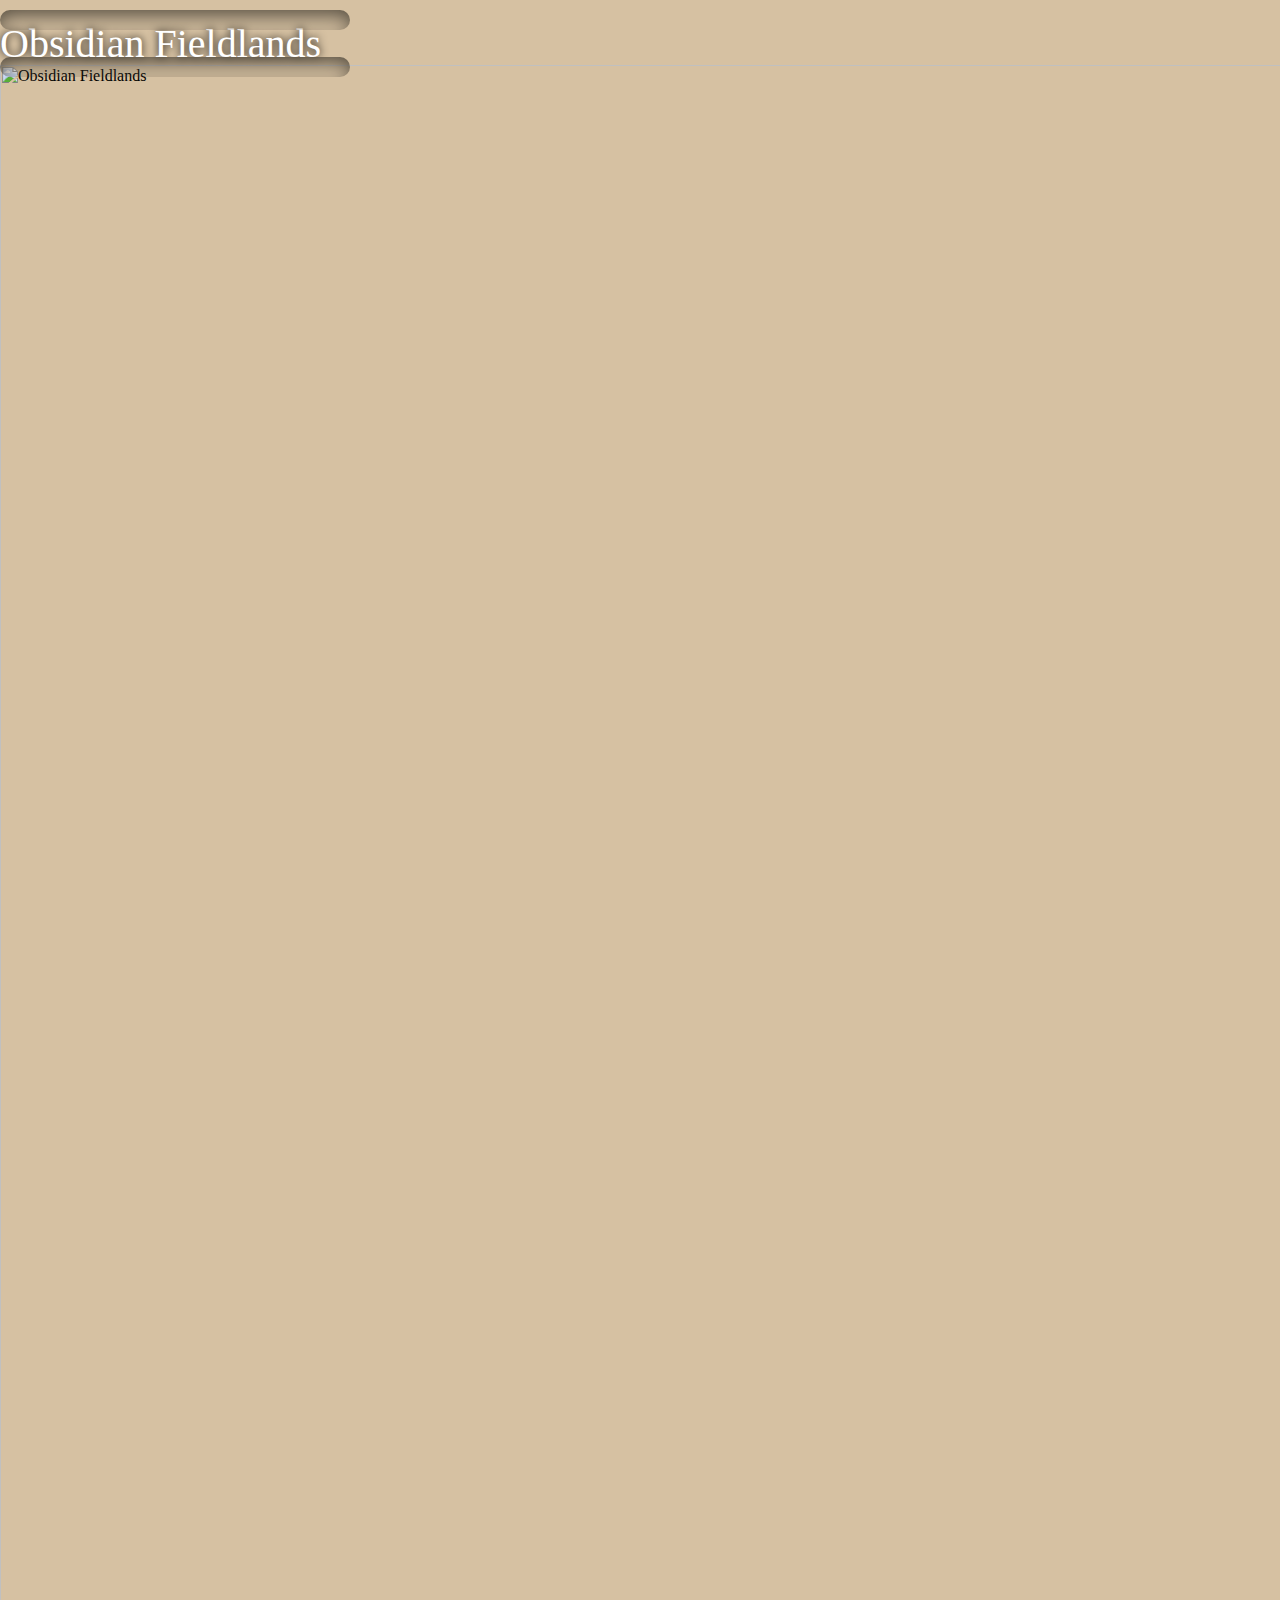
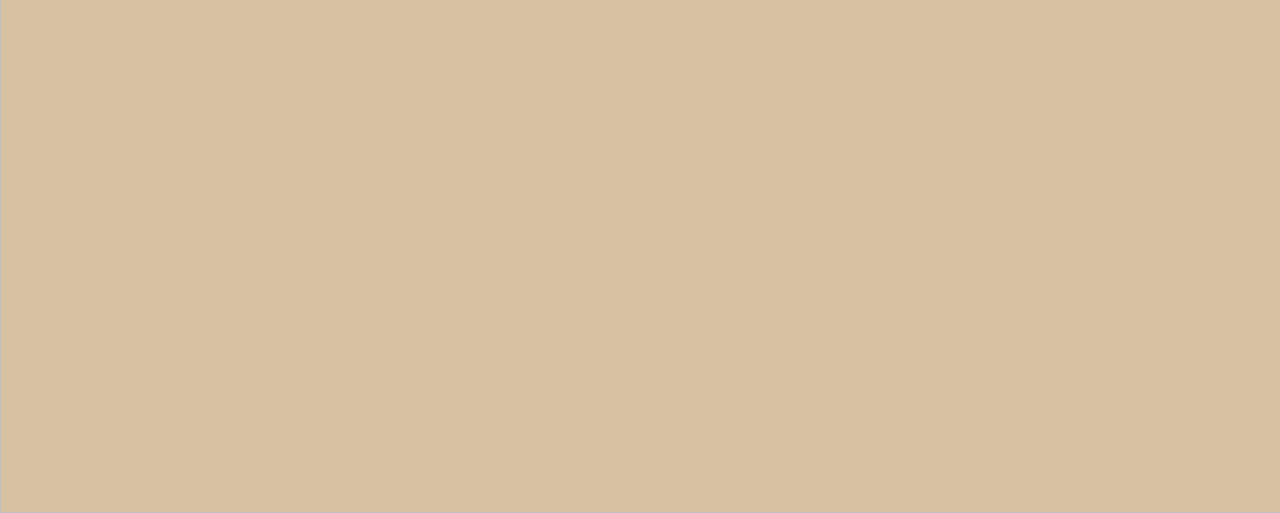
==== ha01.html @ ebb02ce0 "Correction" ====
<html lang="en" style="background-color:#d6c1a2;">
<head>

    <title>Obsidian Fieldlands Coordinates</title>

    <meta name="viewport" content="width=device-width, initial-scale=1">
    <meta charset="UTF-8">

    <script src='https://cdnjs.cloudflare.com/ajax/libs/jquery/2.1.3/jquery.min.js'></script>
    <script src="js/script.js"></script>

    <link rel="stylesheet" href="css/style.css">

    <style>
        @font-face { font-family: Kakugo; src: url('fonts/FOT-UDKakugoC80Pro-DB.OTF'); }
        @font-face { font-family: Rodin; src: url('fonts/FOT-RodinNTLGPro-DB.OTF'); }
        .Kakugo { font-family: Kakugo; }
        .Rodin { font-family: Rodin; }
    </style>

</head>

<body style="margin: 0;">

<!-- Obsidian Fieldlands -->

<section>
    <div id="heading" style="margin-top: -55px">
    <hr id="heading" class="rounded">
        <p style="margin-top: 10px;">Obsidian&nbsp;Fieldlands</p>
    <hr id="heading" class="rounded" style="margin-top: -50px;">
    </div>
</section>

<section style="margin-top: 65px">

<div id="image-map">

    <img style="background-color: #d6c1a2;"
         width="2048px" height="2048px"
         src="https://i.imgur.com/iK0gec3.png"
         alt="Obsidian Fieldlands">

<!-- Cartesian Coordinates -->

    <div class="pin" data-xpos="128" data-ypos="128">
    <h4>0128.00&#176;&nbsp;0128.00&#176;</h4>
    <br><hr>
        <div>
            <img class="poke" src="https://i.imgur.com/3xA9f98.png" title="Shaymin">
        </div>
    </div>

    <div class="pin" data-xpos="256" data-ypos="128">
    <h4>0256.00&#176;,&nbsp;xx.xx,&nbsp;0128.00&#176;</h4>
    <ul>
        <li><img src=""></li>
        <li><a href="#" target="_blank"></a></li>
    </ul>
    </div>

    <div class="pin" data-xpos="384" data-ypos="128">
    <h4>0384.00&#176;,&nbsp;xx.xx,&nbsp;0128.00&#176;</h4>
    </div>

    <div class="pin" data-xpos="512" data-ypos="128">
    <h4>0512.00&#176;,&nbsp;xx.xx,&nbsp;0128.00&#176;</h4>
    </div>

    <div class="pin" data-xpos="640" data-ypos="128">
    <h4>0640.00&#176;,&nbsp;xx.xx,&nbsp;0128.00&#176;</h4>
    </div>

    <div class="pin" data-xpos="768" data-ypos="128"> 
    <h4>0768.00&#176;,&nbsp;xx.xx,&nbsp;0128.00&#176;</h4>
    </div>

    <div class="pin" data-xpos="896" data-ypos="128">
    <h4>0896.00&#176;,&nbsp;xx.xx,&nbsp;0128.00&#176;</h4>
    </div>

    <div class="pin" data-xpos="128" data-ypos="256">
    <h4>0128.00&#176;,&nbsp;xx.xx,&nbsp;0256.00&#176;</h4>
    </div>

    <div class="pin" data-xpos="256" data-ypos="256">
    <h4>0256.00&#176;,&nbsp;xx.xx,&nbsp;0256.00&#176;</h4>
    </div>

    <div class="pin" data-xpos="384" data-ypos="256">
    <h4>0384.00&#176;,&nbsp;xx.xx,&nbsp;0256.00&#176;</h4>
    </div>

    <div class="pin" data-xpos="512" data-ypos="256">
    <h4>0512.00&#176;,&nbsp;xx.xx,&nbsp;0256.00&#176;</h4>
    </div>

    <div class="pin" data-xpos="640" data-ypos="256">
    <h4>0640.00&#176;,&nbsp;xx.xx,&nbsp;0256.00&#176;</h4>
    </div>

    <div class="pin" data-xpos="768" data-ypos="256">
    <h4>0768.00&#176;,&nbsp;xx.xx,&nbsp;0256.00&#176;</h4>
    </div>

    <div class="pin" data-xpos="896" data-ypos="256">
    <h4>0896.00&#176;,&nbsp;xx.xx,&nbsp;0256.00&#176;</h4>
    </div>

    <div class="pin" data-xpos="128" data-ypos="384">
    <h4>0128.00&#176;,&nbsp;xx.xx,&nbsp;0384.00&#176;</h4>
    </div>

    <div class="pin" data-xpos="256" data-ypos="384">
    <h4>0256.00&#176;,&nbsp;xx.xx,&nbsp;0384.00&#176;</h4>
    </div>

    <div class="pin" data-xpos="384" data-ypos="384">
    <h4>0384.00&#176;,&nbsp;xx.xx,&nbsp;0384.00&#176;</h4>
    </div>

    <div class="pin" data-xpos="512" data-ypos="384">
    <h4>0512.00&#176;,&nbsp;xx.xx,&nbsp;0384.00&#176;</h4>
    </div>

    <div class="pin" data-xpos="640" data-ypos="384">
    <h4>0640.00&#176;,&nbsp;xx.xx,&nbsp;0384.00&#176;</h4>
    </div>

    <div class="pin" data-xpos="768" data-ypos="384">
    <h4>0768.00&#176;,&nbsp;xx.xx,&nbsp;0384.00&#176;</h4>
    </div>

    <div class="pin" data-xpos="896" data-ypos="384">
    <h4>0896.00&#176;,&nbsp;xx.xx,&nbsp;0384.00&#176;</h4>
    </div>

<!-- End Coords -->

</div>

<!-- End Map -->

</section>

</body>
</html>
---- css/style.css ----
*
#image-map {
    position: absolute;
    background: url("https://i.imgur.com/LPQ47nC.png");
    background-position: 0 0px;
}

#heading {
    position: absolute;
    z-index: 10;
    text-align: center;
    font-family: Kakugo;
    font-size: 2.5em;
    color: #ffffff;
    text-shadow: #000000 0px 0px 0.2em;
    margin-top: 0%;
}

.pin { display: none; }

.tooltip-up, .tooltip-down {
    position: absolute;
    background: url("https://i.imgur.com/O8TJqgY.png");
    background-position: 0 0px;
    width: 32px;
    height: 32px;
    margin-left: -15px;
    margin-top: -15px;
}

.tooltip {
    display: none;
    cursor: help;
    text-shadow: 0 1px 0 #fff;
    position: absolute;
    top: -2.5px;
    left: -2.5px;
    z-index: 15;
    margin-top: 25px;
    margin-left: 25px;
    padding: 10px;
    color: #222;
    border-radius: 5px;
    box-shadow: 3px 3px 10px rgba(0,0,0,.7);
    background: #f9e3c3;
}

.tooltip-down .tooltip {
    top: 2.5%;
    left: 2.5%;
}

.tooltip h4 {
    align-content: center;
    text-align: center;
    font-family: Rodin;
    font-size: 1.25em;
    color: #ffffff;
    text-shadow: #000000 0px 0px 0.2em;
    margin: 0 0 10px;
}

img.poke {
    width: 256px;
    height: 256px;
}

hr.rounded {
    height: 20px;
    border: 0;
    box-shadow: inset 0 9px 20px -3px rgba(84, 76, 63, 1);
    border-radius: 15px;
    width: 350px;
}
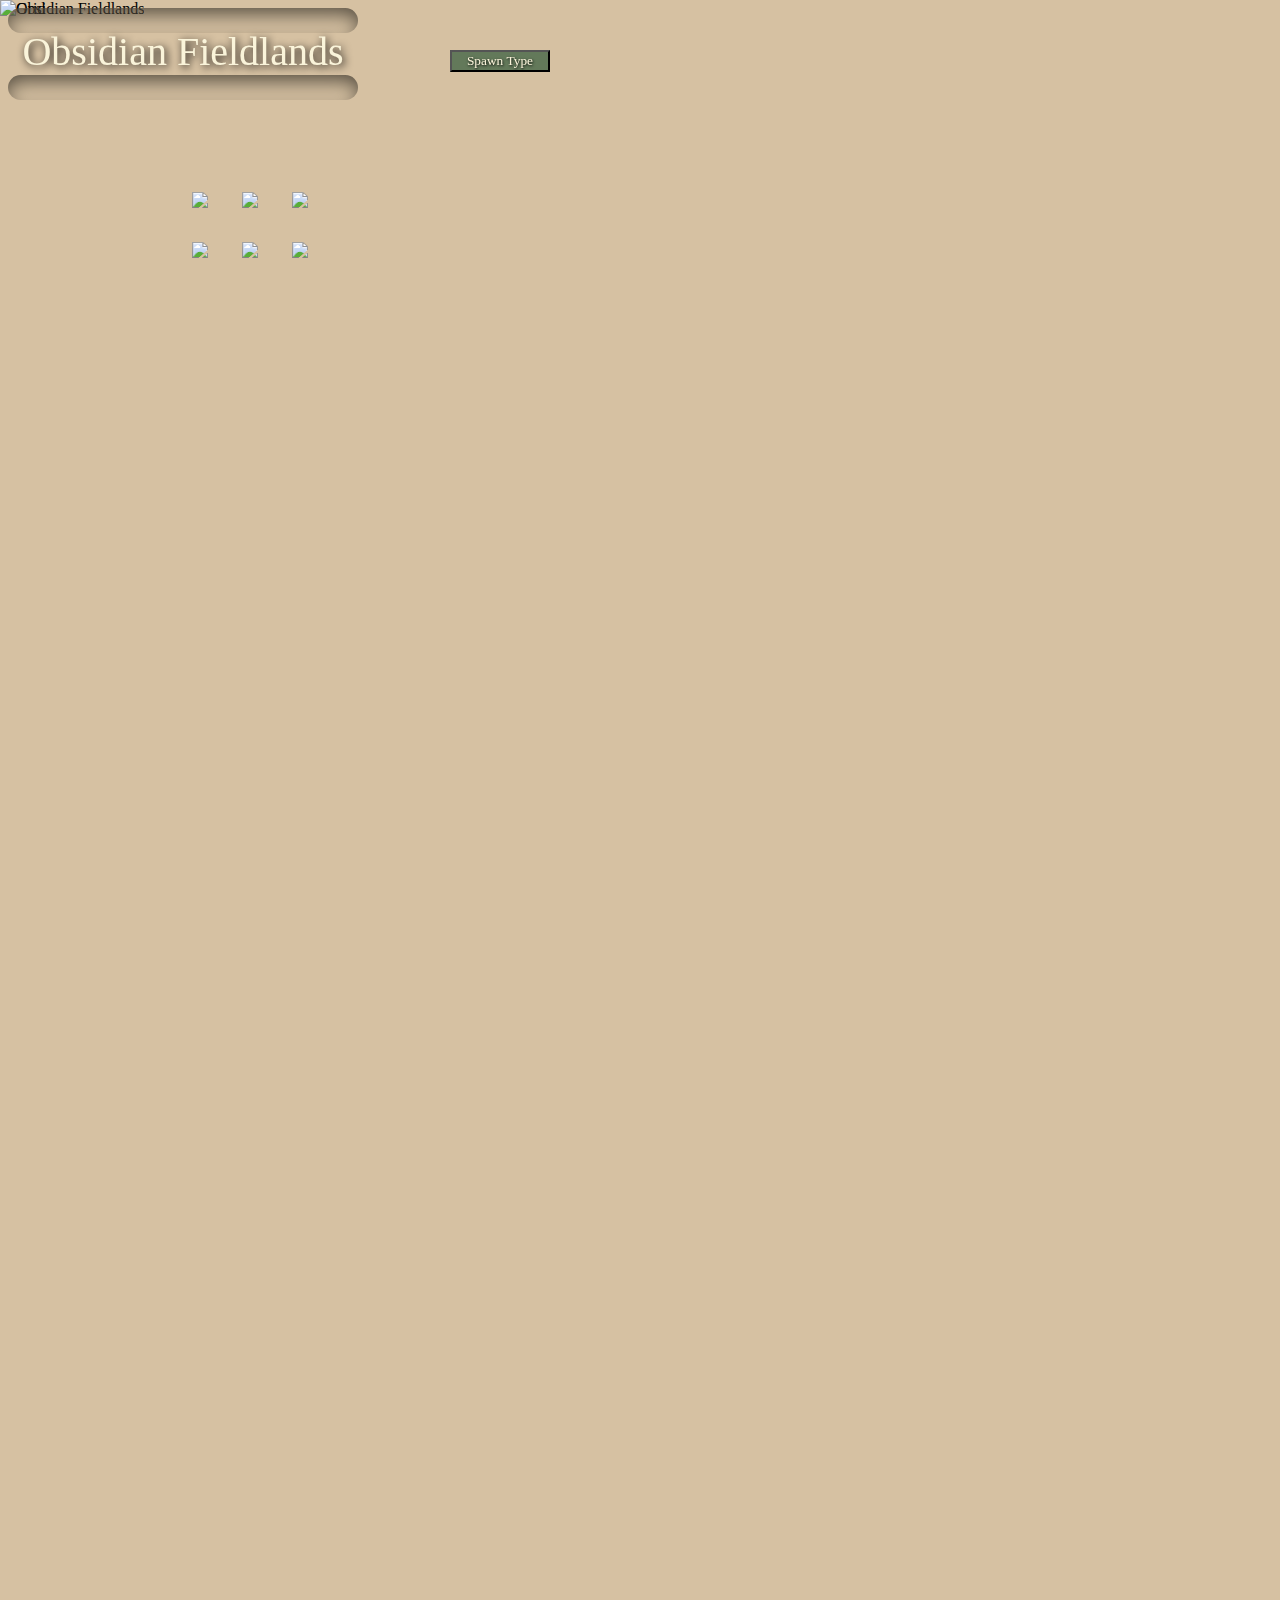
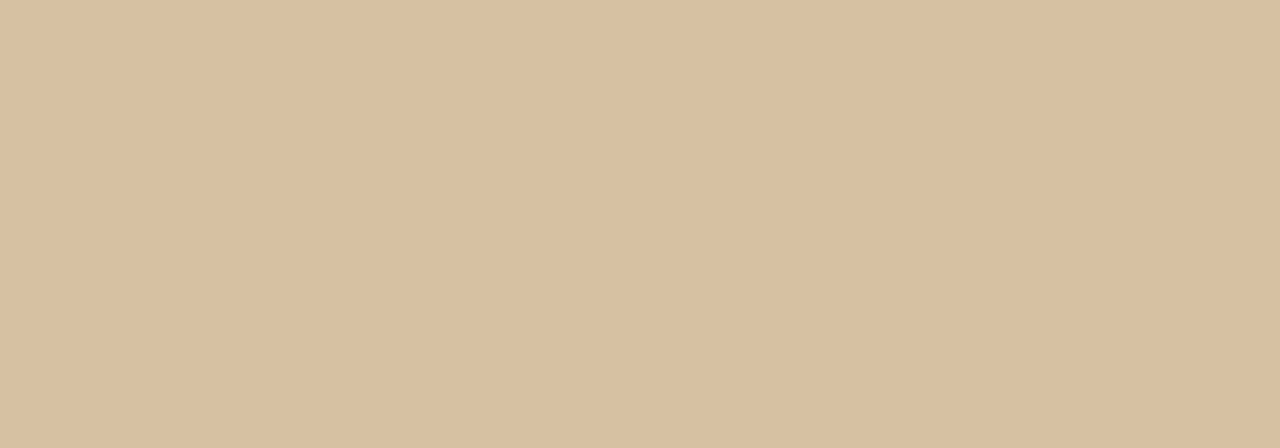
==== commit 3a2b26f2: "Corrections" ====
--- a/ha01.html
+++ b/ha01.html
@@ -3,12 +3,9 @@
 
     <title>Obsidian Fieldlands Coordinates</title>
 
-    <meta name="viewport" content="width=device-width, initial-scale=1">
-    <meta charset="UTF-8">
-
-    <script src='https://cdnjs.cloudflare.com/ajax/libs/jquery/2.1.3/jquery.min.js'></script>
+    <link rel="icon" href="arceus.png" sizes="any">
+    <script src="https://code.jquery.com/jquery-3.6.0.js"></script>
     <script src="js/script.js"></script>
-
     <link rel="stylesheet" href="css/style.css">
 
     <style>
@@ -25,120 +22,119 @@
 <!-- Obsidian Fieldlands -->
 
 <section>
-    <div id="heading" style="margin-top: -55px">
-    <hr id="heading" class="rounded">
-        <p style="margin-top: 10px;">Obsidian&nbsp;Fieldlands</p>
-    <hr id="heading" class="rounded" style="margin-top: -50px;">
+
+    <div class="head-style">
+    <hr class="rounded2">
+    <p>Obsidian&nbsp;Fieldlands</p>
+    <hr class="rounded3">
     </div>
+
+    <div class="head-style2 dropdown">
+        <button class="head-style3">Spawn&nbsp;Type</button>
+        <div class="dropdown-content">
+
+<!--
+            <div>
+                <input type="checkbox" id="masterCheck">
+                <label for="masterCheck">All/None</label>
+            </div>
+-->
+
+            <div id="notMaster">
+            <input type="checkbox" id="normal" class="showType">
+            <label for="normal">Normal</label>
+            <input type="checkbox" id="alpha" class="showType">
+            <label for="alpha">Alpha</label>
+            <input type="checkbox" id="event" class="showType">
+            <label for="event">Event</label>
+            <input type="checkbox" id="wormhole" class="showType">
+            <label for="wormhole">Wormholes</label>
+            <input type="checkbox" id="outbreak" class="showType">
+            <label for="outbreak">Outbreak</label>
+            <input type="checkbox" id="massive" class="showType">
+            <label for="massive">Massive</label>
+            </div>
+        </div>
+    </div>
+    
 </section>
 
-<section style="margin-top: 65px">
+<!-- Map & Grid -->
 
-<div id="image-map">
+<section>
 
-    <img style="background-color: #d6c1a2;"
-         width="2048px" height="2048px"
-         src="https://i.imgur.com/iK0gec3.png"
-         alt="Obsidian Fieldlands">
+    <div class="grandparent">
+        <img id="currentPhoto" class="map" src="/img/iK0gec3.png" onerror="this.onerror=null; this.src='https://i.imgur.com/iK0gec3.png'" alt="Obsidian Fieldlands">
+    </div>
+    <div class="grandparent">
+        <img id="currentPhoto" class="grid" src="/img/XHJ7MW4.png" onerror="this.onerror=null; this.src='https://i.imgur.com/XHJ7MW4.png'" alt="Grid">
 
 <!-- Cartesian Coordinates -->
 
-    <div class="pin" data-xpos="128" data-ypos="128">
-    <h4>0128.00&#176;&nbsp;0128.00&#176;</h4>
-    <br><hr>
-        <div>
-            <img class="poke" src="https://i.imgur.com/3xA9f98.png" title="Shaymin">
+        <div data-id="normal" class="typeInfo parent"
+             style="left: calc(100px * 2); top: calc(100px * 2);">
+            <div class="tooltip-wrap">
+                <img id="currentPhoto" src="/img/O8TJqgY.png" onerror="this.onerror=null; this.src='https://i.imgur.com/O8TJqgY.png'">
+                <div class="tooltip-content child">
+                    <p>0100.00&#176;<br>0150.00&#176;</p>
+                </div>
+            </div>
         </div>
-    </div>
 
-    <div class="pin" data-xpos="256" data-ypos="128">
-    <h4>0256.00&#176;,&nbsp;xx.xx,&nbsp;0128.00&#176;</h4>
-    <ul>
-        <li><img src=""></li>
-        <li><a href="#" target="_blank"></a></li>
-    </ul>
-    </div>
+        <div data-id="alpha" class="typeInfo parent"
+             style="left: calc(125px * 2); top: calc(100px * 2);">
+            <div class="tooltip-wrap">
+                <img id="currentPhoto" src="/img/O8TJqgY.png" onerror="this.onerror=null; this.src='https://i.imgur.com/O8TJqgY.png'">
+                <div class="tooltip-content child">
+                    <p>0100.00&#176;<br>0150.00&#176;</p>
+                </div>
+            </div>
+        </div>
+ 
+        <div data-id="event" class="typeInfo parent"
+             style="left: calc(150px * 2); top: calc(100px * 2);">
+            <div class="tooltip-wrap">
+                <img id="currentPhoto" src="/img/O8TJqgY.png" onerror="this.onerror=null; this.src='https://i.imgur.com/O8TJqgY.png'">
+                <div class="tooltip-content child">
+                    <p>0100.00&#176;<br>0150.00&#176;</p>
+                </div>
+            </div>
+        </div>
 
-    <div class="pin" data-xpos="384" data-ypos="128">
-    <h4>0384.00&#176;,&nbsp;xx.xx,&nbsp;0128.00&#176;</h4>
-    </div>
+        <div data-id="wormhole" class="typeInfo parent"
+             style="left: calc(100px * 2); top: calc(125px * 2);">
+            <div class="tooltip-wrap">
+                <img id="currentPhoto" src="/img/O8TJqgY.png" onerror="this.onerror=null; this.src='https://i.imgur.com/O8TJqgY.png'">
+                <div class="tooltip-content child">
+                    <p>0100.00&#176;<br>0150.00&#176;</p>
+                </div>
+            </div>
+        </div>
 
-    <div class="pin" data-xpos="512" data-ypos="128">
-    <h4>0512.00&#176;,&nbsp;xx.xx,&nbsp;0128.00&#176;</h4>
-    </div>
+        <div data-id="outbreak" class="typeInfo parent"
+             style="left: calc(125px * 2); top: calc(125px * 2);">
+            <div class="tooltip-wrap">
+                <img id="currentPhoto" src="/img/O8TJqgY.png" onerror="this.onerror=null; this.src='https://i.imgur.com/O8TJqgY.png'">
+                <div class="tooltip-content child">
+                    <p>0100.00&#176;<br>0150.00&#176;</p>
+                </div>
+            </div>
+        </div>
 
-    <div class="pin" data-xpos="640" data-ypos="128">
-    <h4>0640.00&#176;,&nbsp;xx.xx,&nbsp;0128.00&#176;</h4>
-    </div>
-
-    <div class="pin" data-xpos="768" data-ypos="128"> 
-    <h4>0768.00&#176;,&nbsp;xx.xx,&nbsp;0128.00&#176;</h4>
-    </div>
-
-    <div class="pin" data-xpos="896" data-ypos="128">
-    <h4>0896.00&#176;,&nbsp;xx.xx,&nbsp;0128.00&#176;</h4>
-    </div>
-
-    <div class="pin" data-xpos="128" data-ypos="256">
-    <h4>0128.00&#176;,&nbsp;xx.xx,&nbsp;0256.00&#176;</h4>
-    </div>
-
-    <div class="pin" data-xpos="256" data-ypos="256">
-    <h4>0256.00&#176;,&nbsp;xx.xx,&nbsp;0256.00&#176;</h4>
-    </div>
-
-    <div class="pin" data-xpos="384" data-ypos="256">
-    <h4>0384.00&#176;,&nbsp;xx.xx,&nbsp;0256.00&#176;</h4>
-    </div>
-
-    <div class="pin" data-xpos="512" data-ypos="256">
-    <h4>0512.00&#176;,&nbsp;xx.xx,&nbsp;0256.00&#176;</h4>
-    </div>
-
-    <div class="pin" data-xpos="640" data-ypos="256">
-    <h4>0640.00&#176;,&nbsp;xx.xx,&nbsp;0256.00&#176;</h4>
-    </div>
-
-    <div class="pin" data-xpos="768" data-ypos="256">
-    <h4>0768.00&#176;,&nbsp;xx.xx,&nbsp;0256.00&#176;</h4>
-    </div>
-
-    <div class="pin" data-xpos="896" data-ypos="256">
-    <h4>0896.00&#176;,&nbsp;xx.xx,&nbsp;0256.00&#176;</h4>
-    </div>
-
-    <div class="pin" data-xpos="128" data-ypos="384">
-    <h4>0128.00&#176;,&nbsp;xx.xx,&nbsp;0384.00&#176;</h4>
-    </div>
-
-    <div class="pin" data-xpos="256" data-ypos="384">
-    <h4>0256.00&#176;,&nbsp;xx.xx,&nbsp;0384.00&#176;</h4>
-    </div>
-
-    <div class="pin" data-xpos="384" data-ypos="384">
-    <h4>0384.00&#176;,&nbsp;xx.xx,&nbsp;0384.00&#176;</h4>
-    </div>
-
-    <div class="pin" data-xpos="512" data-ypos="384">
-    <h4>0512.00&#176;,&nbsp;xx.xx,&nbsp;0384.00&#176;</h4>
-    </div>
-
-    <div class="pin" data-xpos="640" data-ypos="384">
-    <h4>0640.00&#176;,&nbsp;xx.xx,&nbsp;0384.00&#176;</h4>
-    </div>
-
-    <div class="pin" data-xpos="768" data-ypos="384">
-    <h4>0768.00&#176;,&nbsp;xx.xx,&nbsp;0384.00&#176;</h4>
-    </div>
-
-    <div class="pin" data-xpos="896" data-ypos="384">
-    <h4>0896.00&#176;,&nbsp;xx.xx,&nbsp;0384.00&#176;</h4>
-    </div>
+        <div data-id="massive" class="typeInfo parent"
+             style="left: calc(150px * 2); top: calc(125px * 2);">
+            <div class="tooltip-wrap">
+                <img id="currentPhoto" src="/img/O8TJqgY.png" onerror="this.onerror=null; this.src='https://i.imgur.com/O8TJqgY.png'">
+                <div class="tooltip-content child">
+                    <p>0100.00&#176;<br>0150.00&#176;</p>
+                </div>
+            </div>
+        </div>
 
 <!-- End Coords -->
 
-</div>
-
+    </div>
+    
 <!-- End Map -->
 
 </section>
--- a/css/style.css
+++ b/css/style.css
@@ -1,74 +1,163 @@
 *
-#image-map {
-    position: absolute;
-    background: url("https://i.imgur.com/LPQ47nC.png");
-    background-position: 0 0px;
+.map {
+    z-index: 5;
+    border: 0;
 }
 
-#heading {
-    position: absolute;
+.grid {
     z-index: 10;
+    border: 0;
+}
+
+.head-style, .head-style2, .head-style3 {
+    z-index: 15;
     text-align: center;
     font-family: Kakugo;
-    font-size: 2.5em;
-    color: #ffffff;
-    text-shadow: #000000 0px 0px 0.2em;
-    margin-top: 0%;
+    color: #faf4da;
+    text-shadow: #000000 0.05em 0.05em 0.2em;
 }
 
-.pin { display: none; }
-
-.tooltip-up, .tooltip-down {
-    position: absolute;
-    background: url("https://i.imgur.com/O8TJqgY.png");
-    background-position: 0 0px;
-    width: 32px;
-    height: 32px;
-    margin-left: -15px;
-    margin-top: -15px;
+.head-style, .head-style2 {
+    position: fixed;
 }
 
-.tooltip {
-    display: none;
-    cursor: help;
-    text-shadow: 0 1px 0 #fff;
-    position: absolute;
-    top: -2.5px;
-    left: -2.5px;
-    z-index: 15;
-    margin-top: 25px;
-    margin-left: 25px;
-    padding: 10px;
-    color: #222;
-    border-radius: 5px;
-    box-shadow: 3px 3px 10px rgba(0,0,0,.7);
-    background: #f9e3c3;
+.head-style {
+    font-size: 2.5em;
 }
 
-.tooltip-down .tooltip {
-    top: 2.5%;
-    left: 2.5%;
+.head-style2 {
+    margin-top: 50px;
+    margin-left: 450px;
 }
 
-.tooltip h4 {
+.head-style3 {
+    width: 100px;
     align-content: center;
-    text-align: center;
-    font-family: Rodin;
-    font-size: 1.25em;
-    color: #ffffff;
-    text-shadow: #000000 0px 0px 0.2em;
-    margin: 0 0 10px;
+    background-color: #63795a;
 }
 
-img.poke {
-    width: 256px;
-    height: 256px;
-}
-
-hr.rounded {
-    height: 20px;
+hr.rounded, hr.rounded2, hr.rounded3 {
+    z-index: 15;
+    height: 25px;
+    width: 350px;
     border: 0;
     box-shadow: inset 0 9px 20px -3px rgba(84, 76, 63, 1);
     border-radius: 15px;
-    width: 350px;
+}
+
+hr.rounded2 {
+    margin: 0.2em;
+    margin-bottom: -45;
+}
+
+hr.rounded3 {
+    margin-top: -40;
+
+}
+
+.grandparent {
+    width: 2048px;
+    height: 2048px;
+    position: absolute;
+    top: 0px;
+    left: 0px;
+}
+
+.parent {
+    margin-top: -8px;
+    margin-left: -8px;
+    width: 32px;
+    height: 32px;
+    position: absolute;
+}
+
+.child {
+    position: relative;
+    z-index: 20;
+}
+
+.dropdown {
+    display: inline-block;
+}
+
+.dropdown-content {
+    display: none;
+    position: absolute;
+    width: 100px;
+    height: inherit;
+    overflow: hidden;
+    box-shadow: 0px 10px 10px 0px rgba(0,0,0,0.4);
+}
+
+.dropdown:hover .dropdown-content {
+    display: block;
+    background-color: #d6c1a2;
+}
+
+input[type=checkbox] { 
+    display:none;
+}
+ 
+input[type=checkbox] + label {
+    height: 30px;
+    width: 100%;
+    margin-top: 1.5px;
+    display:inline-block;
+    padding: 0 0 0 0px;
+}
+
+input[type=checkbox]:indeterminate + label {
+    background: #a1a16c;
+    height: 30px;
+    width: 100%;
+    margin-top: 1.5px;
+    display:inline-block;
+    padding: 0 0 0 0px;
+}
+
+input[type=checkbox]:checked + label {
+    background: #608b81;
+    height: 30px;
+    width: 100%;
+    margin-top: 1.5px;
+    display:inline-block;
+    padding: 0 0 0 0px;
+}
+
+label {
+    padding: 0.5rem 1rem;
+}
+
+.tooltip-wrap {
+    position: relative;
+}
+
+.tooltip-content {
+    position: absolute;
+}
+
+.tooltip-wrap .tooltip-content {
+    display: none;
+    cursor: cell;
+    top: -2.5px;
+    left: -2.5px;
+    margin-top: 15px;
+    margin-left: 15px;
+    padding: 10px;
+    border-radius: 5px;
+    box-shadow: 3px 3px 10px rgba(0,0,0,.7);
+    background: #d6c1a2;
+    align-content: center;
+    padding: 1em;
+}
+
+.tooltip-wrap:hover .tooltip-content {
+    display: block;
+    align-content: center;
+    width: 100px;
+    height: 100px;
+    text-align: center;
+    font-family: Kakugo;
+    color: #faf4da;
+    text-shadow: #000000 0.05em 0.05em 0.2em;
 }